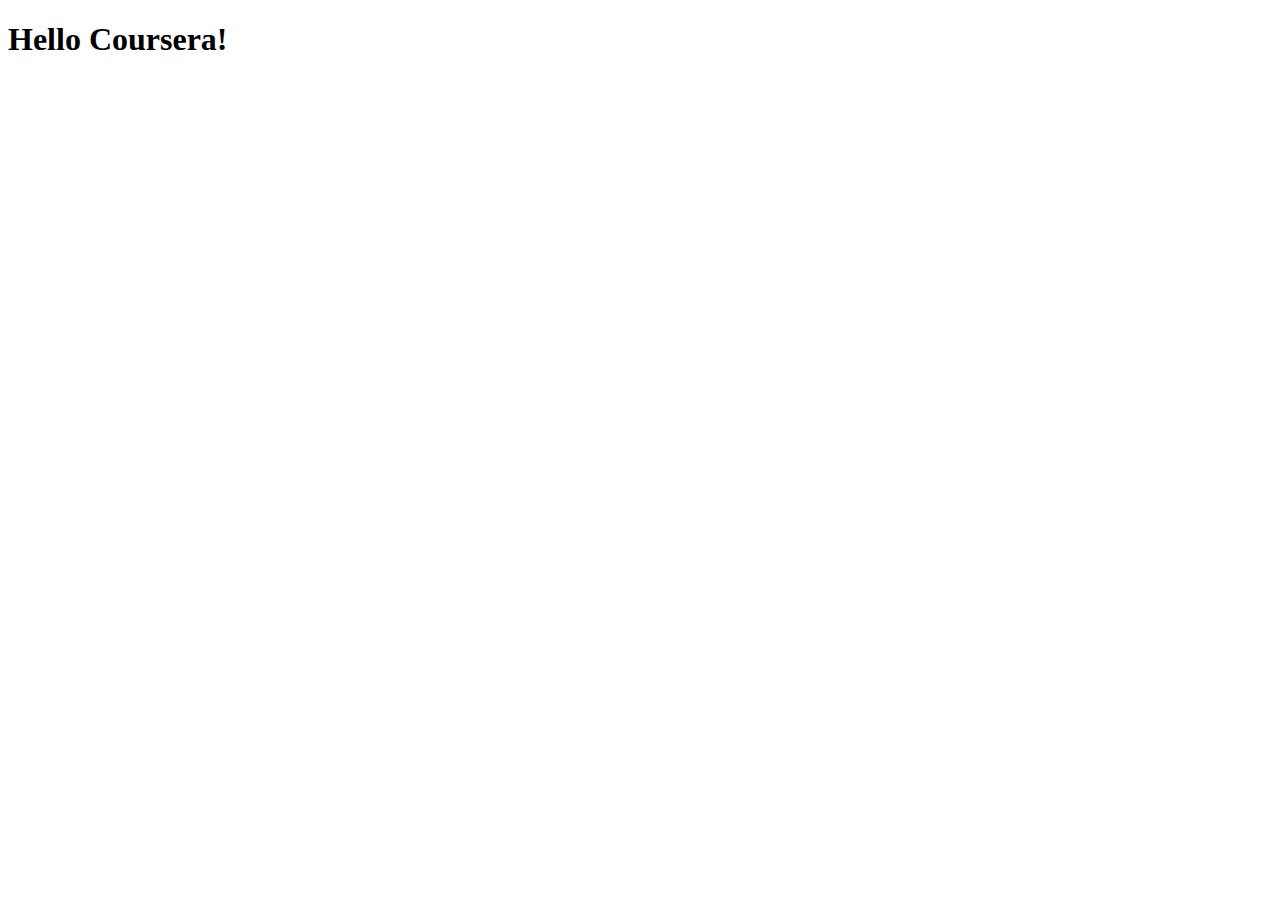
==== site/index.html @ a0d10d19 "My First page." ====
<!DOCTYPE html>
<!DOCTYPE html>
<html>
<head>
	<meta charset="utf-8">
	<meta name="viewport" content="width=device-width, initial-scale=1">
	<title>Hello Coursera</title>
</head>
<body>
<h1>Hello Coursera!</h1>
</body>
</html>
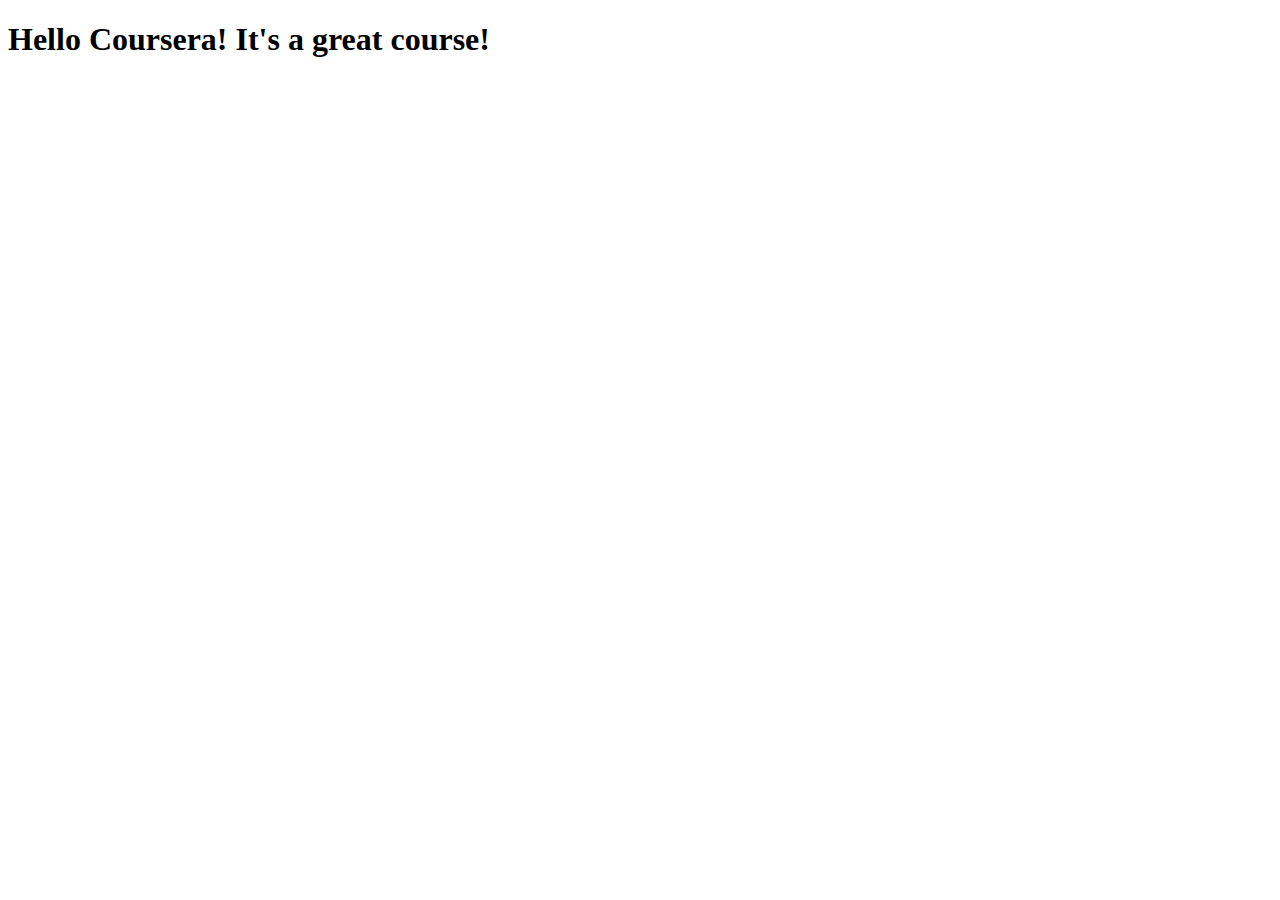
==== commit 86d5427b: "small addition to the changes" ====
--- a/site/index.html
+++ b/site/index.html
@@ -7,6 +7,6 @@
 	<title>Hello Coursera</title>
 </head>
 <body>
-<h1>Hello Coursera!</h1>
+<h1>Hello Coursera! It's a great course!</h1>
 </body>
 </html>